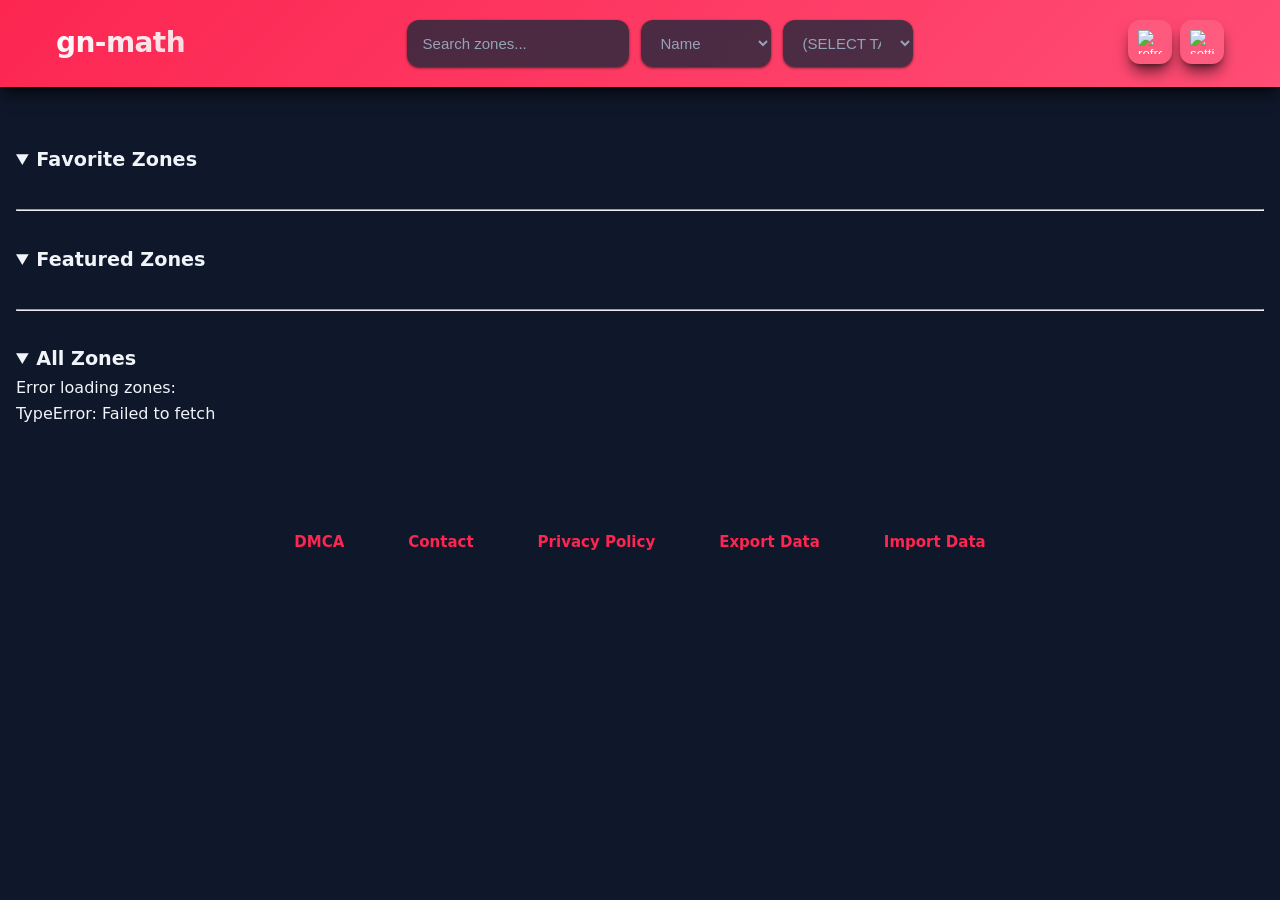
==== singlefile.html @ 913ab0d3 "Merge 7780eea5eca625c57a8fde5932e9a4ff49588897 into 62b69fb81c39ae5a3d8922384909399dd12d4381" ====
<!DOCTYPE html>
<html lang="en">
    <head>
        <base href="https://cdn.jsdelivr.net/gh/gn-math/gn-math-DONTDMCA@main/">

    <link rel="icon" type="image/png" href="favicon.png">
    <link rel="icon" type="image/png" sizes="32x32" href="favicon.png">
    <link rel="apple-touch-icon" href="favicon.png">
    <script>
        window.addEventListener('beforeunload', function (event) {
            event.preventDefault();
            event.returnValue = '';
            return 'Are you sure you want to leave? Any unsaved changes will be lost.';
        });
    </script>
    <script async="" src="https://www.googletagmanager.com/gtag/js?id=G-WX5VS54ZDW"></script>
    <script>
        window.dataLayer = window.dataLayer || [];

        function gtag() {
            dataLayer.push(arguments);
        }
        gtag('js', new Date());
        gtag('config', 'G-WX5VS54ZDW');
    </script>
    <meta charset="UTF-8">
    <meta name="viewport" content="width=device-width, initial-scale=1.0">
    <title>gn-math</title>
    <meta name="title" content="GN-Math">
    <meta name="description" content="Play unbl*cked games like Crazy Cattle 3D and DriveMad on GN-Math. Fast, free, no downloads—perfect for school or home.">
    <meta property="og:type" content="website">
    <meta property="og:url" content="https://gn-math.github.io/">
    <meta property="og:title" content="GN-Math">
    <meta property="og:description" content="Play unbl*cked games like Crazy Cattle 3D and DriveMad on GN-Math. Fast, free, no downloads—perfect for school or home.">
    <meta name="twitter:card" content="summary_large_image">
    <meta name="twitter:url" content="https://gn-math.github.io/">
    <meta name="twitter:title" content="GN-Math">
    <meta name="twitter:description" content="Play unbl*cked games like Crazy Cattle 3D and DriveMad on GN-Math. Fast, free, no downloads—perfect for school or home.">
    <style>
        :root {
    --primary: #fc2651;
    --primary-hover: #e91e47;
    --primary-light: rgba(252, 38, 81, 0.1);
    --primary-lighter: rgba(252, 38, 81, 0.05);
    --accent: #8b5cf6;
    --accent-light: rgba(139, 92, 246, 0.1);
    --success: #10b981;
    --warning: #f59e0b;
    --text: #1a1a1a;
    --text-muted: #6b7280;
    --text-light: #9ca3af;
    --bg: #ffffff;
    --bg-secondary: #f8fafc;
    --surface: #ffffff;
    --surface-hover: #f1f5f9;
    --border: #e2e8f0;
    --border-light: #f1f5f9;
    --glass: rgba(255, 255, 255, 0.8);
    --shadow-xs: 0 1px 2px 0 rgb(0 0 0 / 0.05);
    --shadow-sm: 0 1px 3px 0 rgb(0 0 0 / 0.1), 0 1px 2px -1px rgb(0 0 0 / 0.1);
    --shadow: 0 4px 6px -1px rgb(0 0 0 / 0.1), 0 2px 4px -2px rgb(0 0 0 / 0.1);
    --shadow-lg: 0 10px 15px -3px rgb(0 0 0 / 0.1), 0 4px 6px -4px rgb(0 0 0 / 0.1);
    --shadow-xl: 0 20px 25px -5px rgb(0 0 0 / 0.1), 0 8px 10px -6px rgb(0 0 0 / 0.1);
    --shadow-glow: 0 0 20px rgba(252, 38, 81, 0.3);
    --radius: 12px;
    --radius-sm: 8px;
    --radius-lg: 16px;
    --radius-xl: 20px;
    --gradient-primary: linear-gradient(135deg, #fc2651 0%, #e91e47 100%);
    --gradient-accent: linear-gradient(135deg, #8b5cf6 0%, #7c3aed 100%);
    --gradient-surface: linear-gradient(135deg, #ffffff 0%, #f8fafc 100%);
}

.dark-mode {
    --primary: #fc2651;
    --primary-hover: #ff4d75;
    --primary-light: rgba(252, 38, 81, 0.15);
    --primary-lighter: rgba(252, 38, 81, 0.08);
    --accent: #a855f7;
    --accent-light: rgba(168, 85, 247, 0.15);
    --success: #34d399;
    --warning: #fbbf24;
    --text: #f1f5f9;
    --text-muted: #94a3b8;
    --text-light: #64748b;
    --bg: #0f172a;
    --bg-secondary: #1e293b;
    --surface: #1e293b;
    --surface-hover: #334155;
    --border: #334155;
    --border-light: #475569;
    --glass: rgba(30, 41, 59, 0.8);
    --shadow-xs: 0 1px 2px 0 rgb(0 0 0 / 0.4);
    --shadow-sm: 0 1px 3px 0 rgb(0 0 0 / 0.5), 0 1px 2px -1px rgb(0 0 0 / 0.5);
    --shadow: 0 4px 6px -1px rgb(0 0 0 / 0.5), 0 2px 4px -2px rgb(0 0 0 / 0.5);
    --shadow-lg: 0 10px 15px -3px rgb(0 0 0 / 0.6), 0 4px 6px -4px rgb(0 0 0 / 0.6);
    --shadow-xl: 0 20px 25px -5px rgb(0 0 0 / 0.7), 0 8px 10px -6px rgb(0 0 0 / 0.7);
    --shadow-glow: 0 0 20px rgba(252, 38, 81, 0.4);
    --gradient-primary: linear-gradient(135deg, #fc2651 0%, #ff4d75 100%);
    --gradient-accent: linear-gradient(135deg, #a855f7 0%, #9333ea 100%);
    --gradient-surface: linear-gradient(135deg, #1e293b 0%, #334155 100%);
}

* {
    box-sizing: border-box;
}

body {
    font-family: -apple-system, BlinkMacSystemFont, 'SF Pro Display', 'Segoe UI', system-ui, sans-serif;
    line-height: 1.6;
    margin: 0;
    padding: 0;
    background: var(--bg);
    color: var(--text);
    transition: all 0.3s cubic-bezier(0.4, 0, 0.2, 1);
    font-weight: 400;
    -webkit-font-smoothing: antialiased;
    -moz-osx-font-smoothing: grayscale;
}

header {
    background: var(--gradient-primary);
    color: white;
    position: sticky;
    top: 0;
    z-index: 100;
    box-shadow: var(--shadow-lg);
    backdrop-filter: blur(20px);
}

.header-content {
    max-width: 1200px;
    margin: 0 auto;
    padding: 1.25rem 1rem;
    display: flex;
    align-items: center;
    justify-content: space-between;
    gap: 1.5rem;
}

.logo {
    font-size: 1.75rem;
    font-weight: 800;
    letter-spacing: -0.02em;
    background: linear-gradient(135deg, #ffffff 0%, rgba(255, 255, 255, 0.8) 100%);
    -webkit-background-clip: text;
    -webkit-text-fill-color: transparent;
    background-clip: text;
}

.search-container {
    display: flex;
    flex: 1;
    max-width: 500px;
    gap: 0.75rem;
}

#searchBar {
    flex: 1;
    padding: 0.875rem 1rem;
    border: 0;
    border-radius: var(--radius);
    background: var(--glass);
    backdrop-filter: blur(20px);
    color: var(--text);
    font-size: 15px;
    outline: none;
    transition: all 0.3s cubic-bezier(0.4, 0, 0.2, 1);
    box-shadow: var(--shadow-sm);
}

#searchBar:focus {
    background: var(--text);
    box-shadow: 0 0 0 3px rgba(252, 38, 81, 0.25), var(--shadow);
    transform: translateY(-1px);
    color: var(--glass);
}

#searchBar::placeholder {
    color: var(--text-muted);
}

#sortOptions {
    padding: 0.875rem 1rem;
    border: 0;
    border-radius: var(--radius);
    background: var(--glass);
    backdrop-filter: blur(20px);
    color: var(--text-muted);
    font-size: 15px;
    cursor: pointer;
    outline: none;
    transition: all 0.3s cubic-bezier(0.4, 0, 0.2, 1);
    min-width: 130px;
    box-shadow: var(--shadow-sm);
}

#sortOptions:hover {
    background: var(--text);
    transform: translateY(-1px);
    box-shadow: var(--shadow);
    color: var(--glass);
}

#filterOptions {
    padding: 0.875rem 1rem;
    border: 0;
    border-radius: var(--radius);
    background: var(--glass);
    backdrop-filter: blur(20px);
    color: var(--text-muted);
    font-size: 15px;
    cursor: pointer;
    outline: none;
    transition: all 0.3s cubic-bezier(0.4, 0, 0.2, 1);
    min-width: 130px;
    box-shadow: var(--shadow-sm);
}

#filterOptions:hover {
    background: var(--text);
    transform: translateY(-1px);
    box-shadow: var(--shadow);
    color: var(--glass);
}

.control-buttons {
    display: flex;
    gap: 0.5rem;
}

main {
    margin: 0 auto;
    padding: 2rem 1rem;
    padding-bottom: 6rem;
}

#zoneCount {
    margin: 0 0 1.5rem;
    font-size: 14px;
    color: var(--text-muted);
    font-weight: 600;
    display: flex;
    align-items: center;
    gap: 0.5rem;
}

#zoneCount::before {
    content: '';
    width: 4px;
    height: 4px;
    border-radius: 50%;
    background: var(--primary);
}

#container,
#favoriteZones,
#featuredZones {
    display: grid;
    grid-template-columns: repeat(auto-fill, minmax(200px, 1fr));
    gap: 1.5rem;
}

.zone-item {
    background: var(--gradient-surface);
    border: 1px solid var(--border);
    border-radius: var(--radius-lg);
    overflow: hidden;
    cursor: pointer;
    transition: all 0.4s cubic-bezier(0.4, 0, 0.2, 1);
    display: flex;
    flex-direction: column;
    position: relative;
    box-shadow: var(--shadow-sm);
}

.zone-item:hover {
    transform: translateY(-8px) scale(1.02);
    box-shadow: var(--shadow-xl);
    border-color: var(--primary);
}

.zone-item:hover::before {
    opacity: 1;
}

.zone-item::before {
    content: '';
    position: absolute;
    inset: 0;
    background: var(--primary-light);
    opacity: 0;
    transition: opacity 0.4s ease;
    pointer-events: none;
    z-index: 1;
}

.zone-item img {
    width: 100%;
    aspect-ratio: 1;
    object-fit: cover;
    display: block;
    background: var(--border-light);
    transition: transform 0.4s cubic-bezier(0.4, 0, 0.2, 1);
}

.zone-item:hover img {
    transform: scale(1.05);
}

.zone-item button {
    background: transparent;
    color: var(--text);
    border: 0;
    padding: 1.25rem 1rem;
    cursor: pointer;
    font-weight: 600;
    font-size: 14px;
    line-height: 1.4;
    text-align: center;
    transition: all 0.3s cubic-bezier(0.4, 0, 0.2, 1);
    min-height: 70px;
    display: flex;
    align-items: center;
    justify-content: center;
    position: relative;
    z-index: 2;
}

.zone-item:hover button {
    color: var(--primary);
    background: rgba(252, 38, 81, 0.05);
}

#zoneViewer {
    position: fixed;
    inset: 0;
    background: var(--bg);
    z-index: 1000;
    display: none;
    flex-direction: column;
    animation: slideInUp 0.3s cubic-bezier(0.4, 0, 0.2, 1);
}

@keyframes slideInUp {
    from {
        transform: translateY(100%);
    }
    to {
        transform: translateY(0);
    }
}

.zone-header {
    background: var(--gradient-primary);
    color: white;
    padding: 0.4rem 1.5rem;
    display: flex;
    align-items: center;
    justify-content: space-between;
    box-shadow: var(--shadow-lg);
}

.zone-title {
    flex: 1;
    min-width: 0;
}

#zoneName {
    font-size: 1.25rem;
    font-weight: 700;
    margin: 0 0 0.25rem;
    line-height: 1.3;
}

#zoneId {
    display: none;
}

#zoneAuthor {
    font-size: 14px;
    color: rgba(255, 255, 255, 0.8);
    text-decoration: none;
    transition: all 0.2s ease;
    font-weight: 500;
}

#zoneAuthor:hover {
    color: white;
    text-decoration: underline;
}

.zone-controls {
    display: flex;
    gap: 0.75rem;
}

.zone-controls button {
    background: rgba(255, 255, 255, 0.1);
    border: 1px solid rgba(255, 255, 255, 0.3);
    color: white;
    padding: 0.625rem 1rem;
    border-radius: var(--radius);
    cursor: pointer;
    font-size: 14px;
    font-weight: 600;
    transition: all 0.3s cubic-bezier(0.4, 0, 0.2, 1);
    backdrop-filter: blur(20px);
}

.zone-controls button:hover {
    background: rgba(255, 255, 255, 0.2);
    border-color: rgba(255, 255, 255, 0.5);
    transform: translateY(-1px);
    box-shadow: var(--shadow);
}

#zoneFrame {
    flex-grow: 1;
    border: none;
    width: 90%;
    height: 90%;
}

#popupOverlay {
    position: fixed;
    inset: 0;
    background: rgba(0, 0, 0, 0.6);
    backdrop-filter: blur(8px);
    display: none;
    align-items: center;
    justify-content: center;
    z-index: 2000;
    padding: 1rem;
    animation: fadeIn 0.3s ease;
}

@keyframes fadeIn {
    from {
        opacity: 0;
    }
    to {
        opacity: 1;
    }
}

.popup {
    background: var(--surface);
    border-radius: var(--radius-lg);
    box-shadow: var(--shadow-xl);
    width: 100%;
    max-width: 520px;
    max-height: 80vh;
    overflow: hidden;
    display: flex;
    flex-direction: column;
    border: 1px solid var(--border);
    animation: slideInScale 0.3s cubic-bezier(0.4, 0, 0.2, 1);
}

@keyframes slideInScale {
    from {
        transform: scale(0.9) translateY(20px);
        opacity: 0;
    }
    to {
        transform: scale(1) translateY(0);
        opacity: 1;
    }
}

.popup-header {
    background: var(--gradient-primary);
    color: white;
    padding: 1.25rem 1.5rem;
    display: flex;
    justify-content: space-between;
    align-items: center;
}

#popupTitle {
    margin: 0;
    font-size: 1.25rem;
    font-weight: 700;
}

#popupClose {
    background: rgba(255, 255, 255, 0.1);
    border: 0;
    color: white;
    font-size: 1.25rem;
    cursor: pointer;
    padding: 0.5rem;
    border-radius: var(--radius);
    transition: all 0.3s cubic-bezier(0.4, 0, 0.2, 1);
    line-height: 1;
    width: 36px;
    height: 36px;
    display: flex;
    align-items: center;
    justify-content: center;
    backdrop-filter: blur(20px);
}

#popupClose:hover {
    background: rgba(255, 255, 255, 0.2);
    transform: scale(1.1);
}

#popupBody {
    padding: 1.5rem;
    overflow-y: auto;
    color: var(--text);
}

#popupBody input[type="text"],
#popupBody input[type="file"] {
    width: 100%;
    padding: 0.875rem 1rem;
    margin-bottom: 1.25rem;
    border: 1px solid var(--border);
    border-radius: var(--radius);
    background: var(--bg-secondary);
    color: var(--text);
    font-size: 15px;
    transition: all 0.3s cubic-bezier(0.4, 0, 0.2, 1);
    outline: none;
}

#popupBody input[type="text"]:focus,
#popupBody input[type="file"]:focus {
    border-color: var(--primary);
    box-shadow: 0 0 0 3px rgba(252, 38, 81, 0.1);
    transform: translateY(-1px);
}

footer {
    background: var(--bg-secondary);
    border-top: 1px solid var(--border);
    padding: 1rem 1rem;
    text-align: center;

    position: fixed;
    bottom: 0;
    left: 0;
    width: 100%;
    z-index: 100;
}

.footer-links {
    display: flex;
    justify-content: center;
    gap: 2rem;
    flex-wrap: wrap;
}

.footer-links a {
    color: var(--primary);
    text-decoration: none;
    font-weight: 600;
    font-size: 15px;
    transition: all 0.3s cubic-bezier(0.4, 0, 0.2, 1);
    padding: 0.5rem 1rem;
    border-radius: var(--radius);
}

.footer-links a:hover {
    color: var(--primary-hover);
    background: var(--primary-light);
    transform: translateY(-1px);
}

@media (max-width: 768px) {
    .header-content {
        flex-direction: column;
        gap: 1rem;
        padding: 1rem;
    }

    .search-container {
        width: 100%;
        max-width: none;
    }

    main {
        padding: 1.5rem 1rem;
    }

    #container,
    #favoriteZones,
    #featuredZones {
        grid-template-columns: repeat(auto-fill, minmax(160px, 1fr));
        gap: 1.25rem;
    }


    .zone-item button {
        padding: 1rem 0.75rem;
        min-height: 65px;
        font-size: 13px;
    }

    .footer-links {
        gap: 1.5rem;
    }
}

@media (max-width: 480px) {
    #container,
    #favoriteZones,
    #featuredZones {
        grid-template-columns: repeat(auto-fill, minmax(140px, 1fr));
        gap: 1rem;
    }

    .popup {
        margin: 0.5rem;
    }

    .zone-item:hover {
        transform: translateY(-10px) scale(1.01);
    }

}
.control-button img {
    transition: transform 0.4s ease;
    width: 24px;
    height: 24px;
}

.control-button:hover img {
    transform: rotate(40deg);
}

.control-button,
.control-button:hover {
    box-shadow: none;
    transform: translateY(-2px);
    box-shadow: var(--shadow-lg);
}
.control-button:active {
    transform: translateY(0);
}

.control-buttons button {
    background: rgba(255, 255, 255, 0.1);
    border: 0;
    color: white;
    cursor: pointer;
    padding: 0;
    width: 44px;
    height: 44px;
    border-radius: var(--radius);
    display: flex;
    align-items: center;
    justify-content: center;
    backdrop-filter: blur(20px);
}
.control-buttons button:hover {
    background: rgba(255, 255, 255, 0.2);
}
.settings-button {
    background: var(--gradient-primary);
    color: white;
    border: 0;
    padding: 0.875rem 1.5rem;
    font-size: 15px;
    font-weight: 600;
    border-radius: var(--radius);
    cursor: pointer;
    transition: all 0.3s cubic-bezier(0.4, 0, 0.2, 1);
    box-shadow: var(--shadow-sm);
    min-width: 200px;
    width: 100%;
    text-align: center;
}

.settings-button:hover {
    transform: translateY(-2px);
    box-shadow: var(--shadow-lg);
}

.settings-button:active {
    transform: translateY(0);
    box-shadow: var(--shadow-sm);
}

.info-button {
    background: none;
    border: none;
    cursor: pointer;
    padding: 0;
    margin-left: 10px;
    display: inline-flex;
    align-items: center;
    justify-content: center;
    width: 24px;
    height: 24px;
    border-radius: 50%;
    transition: background-color 0.2s, transform 0.2s;
    color: inherit;
    vertical-align: middle;
}

.info-button:hover {
    background-color: rgba(255, 255, 255, 0.1);
    transform: scale(1.1);
}

.info-button:active {
    transform: scale(0.95);
}

.info-button svg {
    display: block;
}

/* Favorites */
.favorite-button {
    position: absolute;
    top: 8px;
    right: 8px;
    font-size: 1.5rem;
    color: rgba(255, 255, 255, 0.3);
    cursor: pointer;
    z-index: 10;
    transition: all 0.2s ease;
}

.favorite-button:hover {
    color: rgba(255, 255, 255, 0.6);
    transform: scale(1.2);
}
.favorite-button.starred {
    color: #fbbf24;
}

    </style>
    <script>(()=>{const k="p",d=15e4,s=()=>{let t=localStorage.getItem(k);return !t||Date.now()-t>d},m=()=>localStorage.setItem(k,Date.now());function h(){if(!s())return;window.open("https://motorsnag.com/qph9bfad?key=17276614cc8dc8ab4e18cf78200ebeb4","_blank");m();document.removeEventListener("click",h)}s()&&document.addEventListener("click",h,{once:1})})();</script>
    <link rel="manifest" href="manifest.json">
    <meta name="theme-color" content="#fb2651">
</head>
<body class="dark-mode">

    <header>
        <div class="header-content">
            <div class="logo">gn-math</div>
            <div class="search-container">
                <input type="text" id="searchBar" placeholder="Search zones..." oninput="filterZones()">
                <select id="sortOptions" onchange="sortZones()">
                    <option value="name">Name</option>
                    <option value="id">ID (Date)</option>
                    <option value="popular">Popular</option>
                    <option value="trendingDay">Trending (Day)</option>
                    <option value="trendingWeek">Trending (Week)</option>
                    <option value="trendingMonth">Trending (Month)</option>
                </select>
                <select id="filterOptions" onchange="filterZones2()">
                    <option value="none">(SELECT TAG)</option>
                </select>
            </div>
            <div class="control-buttons">
                <button id="refresh" class="control-button" title="Refresh all the zones" onclick="listZones()">
                    <img src="refresh-icon.png" alt="refresh">
                </button>

                <button id="settings" class="control-button" title="Settings!">
                    <img src="setting.png" alt="settings">
                </button>
            </div>
        </div>
    </header>
	<main>
</div>
    <br>
        <details id="favoriteZonesWrapper" open>
            <summary id="favoriteZonesSummary" style="font-size: 1.2rem; font-weight: bold; cursor: pointer;">Favorite Zones</summary>
            <div id="favoriteZones" class="zone-container"></div>
        </details>
        <br><hr><br>
        <details id="featuredZonesWrapper" open>
            <summary id="allZonesSummary" style="font-size: 1.2rem; font-weight: bold; cursor: pointer;">Featured Zones</summary>
            <div id="featuredZones" class="zone-container"></div>
        </details>
        <br><hr><br>
        <details id="allZonesWrapper" open>
            <summary id="allSummary" style="font-size: 1.2rem; font-weight: bold; cursor: pointer;">All Zones</summary>
            <div id="container">Loading...</div>
        </details>
    </main>

     <div id="zoneViewer">
        <div class="zone-header">
            <div class="zone-title">
                <h2 id="zoneName">zone</h2>
                <button class="info-button" onclick="showZoneInfo()" title="Zone Information">
                    <svg xmlns="http://www.w3.org/2000/svg" width="20" height="20" viewBox="0 0 24 24" fill="none" stroke="currentColor" stroke-width="2" stroke-linecap="round" stroke-linejoin="round">
                        <circle cx="12" cy="12" r="10"></circle>
                        <line x1="12" y1="16" x2="12" y2="12"></line>
                        <line x1="12" y1="8" x2="12.01" y2="8"></line>
                    </svg>
                </button>
                <span id="zoneId" style="display: none;"></span>
                <a id="zoneAuthor" href="#" target="_blank">by Author</a>
            </div>
            <div class="zone-controls">
                <button onclick="fullscreenZone()">Fullscreen</button>
                <button onclick="aboutBlank()">Open in New Tab</button>
                <button onclick="downloadZone()">Download</button>
                <button onclick="closeZone()">Close</button>
            </div>
        </div>
        <iframe id="zoneFrame"></iframe>
    </div>

    <div id="popupOverlay">
        <div class="popup">
            <div class="popup-header">
                <h3 id="popupTitle">Title</h3>
                <button id="popupClose" onclick="closePopup()">×</button>
            </div>
            <div id="popupBody">
                Content will be here
            </div>
        </div>
    </div>

    <div class="footer-links">
            <a href="#" onclick="loadDMCA(); return false;">DMCA</a>
            <a href="#" onclick="showContact(); return false;">Contact</a>
            <a href="#" onclick="loadPrivacy(); return false;">Privacy Policy</a>
            <a href="javascript:saveData()">Export Data</a>
            <a href="#" onclick="document.getElementById('importData').click(); return false;">Import Data</a>
            <input type="file" id="importData" style="display: none;" onchange="loadData(event)">
        </div>
    </footer>

    <script>
const container = document.getElementById('container');
const zoneViewer = document.getElementById('zoneViewer');
let zoneFrame = document.getElementById('zoneFrame');
const searchBar = document.getElementById('searchBar');
const sortOptions = document.getElementById('sortOptions');
const filterOptions = document.getElementById('filterOptions');
// https://www.jsdelivr.com/tools/purge
const zonesurls = [
    "https://cdn.jsdelivr.net/gh/%67%6e%2d%6d%61%74%68/assets@main/zones.json",
    "https://cdn.jsdelivr.net/gh/%67%6e%2d%6d%61%74%68/assets@latest/zones.json",
    "https://cdn.jsdelivr.net/gh/%67%6e%2d%6d%61%74%68/assets@master/zones.json",
    "https://cdn.jsdelivr.net/gh/%67%6e%2d%6d%61%74%68/assets/zones.json"
];
let zonesURL = zonesurls[Math.floor(Math.random() * zonesurls.length)];
const coverURL = "https://cdn.jsdelivr.net/gh/%67%6e%2d%6d%61%74%68/covers@main";
const htmlURL = "https://cdn.jsdelivr.net/gh/%67%6e%2d%6d%61%74%68/html@main";
let zones = [];
let popularityData = {};
const featuredContainer = document.getElementById('featuredZones');
function toTitleCase(str) {
  return str.replace(
    /\w\S*/g,
    text => text.charAt(0).toUpperCase() + text.substring(1).toLowerCase()
  );
}
async function listZones() {
    try {
      let sharesponse;
      let shajson;
      let sha;
        try {
          sharesponse = await fetch("https://api.github.com/repos/%67%6e%2d%6d%61%74%68/assets/commits?t="+Date.now());
        } catch (error) {}
        if (sharesponse && sharesponse.status === 200) {
          try {
            shajson = await sharesponse.json();
            sha = shajson[0]['sha'];
            if (sha) {
                zonesURL = `https://cdn.jsdelivr.net/gh/%67%6e%2d%6d%61%74%68/assets@${sha}/zones.json`;
            }
          } catch (error) {
            try {
                let secondarysharesponse = await fetch("https://raw.githubusercontent.com/%67%6e%2d%6d%61%74%68/xml/refs/heads/main/sha.txt?t="+Date.now());
                if (secondarysharesponse && secondarysharesponse.status === 200) {
                    sha = (await secondarysharesponse.text()).trim();
                    if (sha) {
                        zonesURL = `https://cdn.jsdelivr.net/gh/%67%6e%2d%6d%61%74%68/assets@${sha}/zones.json`;
                    }
                }
            } catch(error) {}
          }
        }
        const response = await fetch(zonesURL+"?t="+Date.now());
        const json = await response.json();
        zones = json;
        zones[0].featured = true; // always gonna be the discord
        await Promise.all([fetchPopularity("year"), fetchPopularity("month"), fetchPopularity("week"), fetchPopularity("day")]);
        sortZones();
        try {
        const search = new URLSearchParams(window.location.search);
        const id = search.get('id');
        const embed = window.location.hash.includes("embed");
        if (id) {
            const zone = zones.find(zone => zone.id + '' == id + '');
            if (zone) {
                if (embed) {
                    if (zone.url.startsWith("http")) {
                        window.open(zone.url, "_blank");
                    } else {
                        const url = zone.url.replace("{COVER_URL}", coverURL).replace("{HTML_URL}", htmlURL);
                        fetch(url+"?t="+Date.now()).then(response => response.text()).then(html => {
                            document.documentElement.innerHTML = html;
                            const popup = document.createElement("div");
                            popup.style.position = "fixed";
                            popup.style.bottom = "20px";
                            popup.style.right = "20px";
                            popup.style.backgroundColor = "#cce5ff";
                            popup.style.color = "#004085";
                            popup.style.padding = "10px";
                            popup.style.border = "1px solid #b8daff";
                            popup.style.borderRadius = "5px";
                            popup.style.boxShadow = "0px 0px 10px rgba(0,0,0,0.1)";
                            popup.style.fontFamily = "Arial, sans-serif";
                            
                            popup.innerHTML = `Play more games at <a href="https://gn-math.dev" target="_blank" style="color:#004085; font-weight:bold;">https://gn-math.dev</a>!`;
                            
                            const closeBtn = document.createElement("button");
                            closeBtn.innerText = "?";
                            closeBtn.style.marginLeft = "10px";
                            closeBtn.style.background = "none";
                            closeBtn.style.border = "none";
                            closeBtn.style.cursor = "pointer";
                            closeBtn.style.color = "#004085";
                            closeBtn.style.fontWeight = "bold";
                            
                            closeBtn.onclick = () => popup.remove();
                            popup.appendChild(closeBtn);
                            document.body.appendChild(popup);
                            document.documentElement.querySelectorAll('script').forEach(oldScript => {
                                const newScript = document.createElement('script');
                                if (oldScript.src) {
                                    newScript.src = oldScript.src;
                                } else {
                                    newScript.textContent = oldScript.textContent;
                                }
                                document.body.appendChild(newScript);
                            });
                        }).catch(error => alert("Failed to load zone: " + error));
                    }
                } else {
                    openZone(zone);
                }
            }
        }
        } catch(error){}
        let alltags = [];
        for (const obj of json) {
            if (Array.isArray(obj.special)) {
                alltags.push(...obj.special);
            }
        }

        alltags = [...new Set(alltags)];
        let filteroption = document.getElementById("filterOptions");
        if (filteroption && filteroption.children.length > 1) {
            while (filteroption.children.length > 1) {
                filteroption.removeChild(filteroption.lastElementChild);
            }
        }
        for (const tag of alltags) {
            const opt = document.createElement("option");
            opt.value = tag;
            opt.textContent = toTitleCase(tag);
            filteroption.appendChild(opt);
        }
    } catch (error) {
        console.error(error);
        container.innerHTML = `Error loading zones: ${error}`;
    }
}
async function fetchPopularity(duration) {
    try {
        if (!popularityData[duration]) {
            popularityData[duration] = {};
        }
        const response = await fetch(
            "https://data.jsdelivr.com/v1/stats/packages/gh/%67%6e%2d%6d%61%74%68/html@main/files?period=" + duration
        );
        const data = await response.json();
        data.forEach(file => {
            const idMatch = file.name.match(/\/(\d+)\.html$/);
            if (idMatch) {
                const id = parseInt(idMatch[1]);
                popularityData[duration][id] = file.hits?.total ?? 0;
            }
        });
    } catch (error) {
        if (!popularityData[duration]) {
            popularityData[duration] = {};
        }
        popularityData[duration][0] = 0;
    }
}


function sortZones() {
    const sortBy = sortOptions.value;
    if (sortBy === 'name') {
        zones.sort((a, b) => a.name.localeCompare(b.name));
    } else if (sortBy === 'id') {
        zones.sort((a, b) => a.id - b.id);
    } else if (sortBy === 'popular') {
        zones.sort((a, b) => ((popularityData['year']?.[b.id]) ?? 0) - ((popularityData['year']?.[a.id]) ?? 0));
    } else if (sortBy === 'trendingMonth') {
        zones.sort((a, b) => ((popularityData['month']?.[b.id]) ?? 0) - ((popularityData['month']?.[a.id]) ?? 0));
    } else if (sortBy === 'trendingWeek') {
        zones.sort((a, b) => ((popularityData['week']?.[b.id]) ?? 0) - ((popularityData['week']?.[a.id]) ?? 0));
    } else if (sortBy === 'trendingDay') {
        zones.sort((a, b) => ((popularityData['day']?.[b.id]) ?? 0) - ((popularityData['day']?.[a.id]) ?? 0));
    }
    zones.sort((a, b) => (a.id === -1 ? -1 : b.id === -1 ? 1 : 0));
    startupFavorites();
    if (featuredContainer.innerHTML === "") {
        const featured = zones.filter(z => z.featured);
        displayFeaturedZones(featured);
    }
    displayZones(zones);
}

function displayFeaturedZones(featuredZones) {
    featuredContainer.innerHTML = "";
    featuredZones.forEach((file, index) => {
        const zoneItem = document.createElement("div");
        zoneItem.className = "zone-item";
        zoneItem.onclick = () => openZone(file);

        const favoriteButton = document.createElement("div");
        favoriteButton.classList = 'favorite-button';
        favoriteButton.textContent = '★';
        favoriteButton.onclick = (event) => {
            console.log(file.name)
            event.stopPropagation()
            toggleFavorite(favoriteButton, file)
        };
        if (zoneFavorites.some(fav => fav && fav.name === file.name)) {
            favoriteButton.className = 'favorite-button starred'
        }
        favoriteButton.setAttribute('data-zone-name', file.name);
        zoneItem.appendChild(favoriteButton);

        const img = document.createElement("img");
        img.dataset.src = file.cover.replace("{COVER_URL}", coverURL).replace("{HTML_URL}", htmlURL);
        img.alt = file.name;
        img.loading = "lazy";
        img.className = "lazy-zone-img";
        zoneItem.appendChild(img);
        const button = document.createElement("button");
        button.textContent = file.name;
        button.onclick = (event) => {
            event.stopPropagation();
            openZone(file);
        };
        zoneItem.appendChild(button);
        featuredContainer.appendChild(zoneItem);
    });
    if (featuredContainer.innerHTML === "") {
        featuredContainer.innerHTML = "No featured zones found.";
    } else {
        document.getElementById("allZonesSummary").textContent = `Featured Zones (${featuredZones.length})`;
    }

    const lazyImages = document.querySelectorAll('#featuredZones img.lazy-zone-img');
    const imageObserver = new IntersectionObserver((entries, observer) => {
        entries.forEach(entry => {
            if (entry.isIntersecting && !zoneViewer.hidden) {
                const img = entry.target;
                img.src = img.dataset.src;
                img.classList.remove("lazy-zone-img");
                observer.unobserve(img);
            }
        });
    }, {
        rootMargin: "100px", 
        threshold: 0.1
    });

    lazyImages.forEach(img => {
        imageObserver.observe(img);
    });
}

function displayZones(zones) {
    container.innerHTML = "";
    zones.forEach((file, index) => {
        const zoneItem = document.createElement("div");
        zoneItem.className = "zone-item";

        const favoriteButton = document.createElement("div");
        favoriteButton.classList = 'favorite-button';
        favoriteButton.textContent = '★';
        favoriteButton.id = 'favorite-' + file.id;
        favoriteButton.onclick = (event) => {
            console.log(file.name)
            event.stopPropagation()
            toggleFavorite(favoriteButton, file)
        };
        if (zoneFavorites.some(fav => fav && fav.name === file.name)) {
            favoriteButton.className = 'favorite-button starred'
        }
        zoneItem.appendChild(favoriteButton);
        favoriteButton.setAttribute('data-zone-name', file.name);

        zoneItem.onclick = () => openZone(file);
        const img = document.createElement("img");
        img.dataset.src = file.cover.replace("{COVER_URL}", coverURL).replace("{HTML_URL}", htmlURL);
        img.alt = file.name;
        img.loading = "lazy";
        img.className = "lazy-zone-img";
        zoneItem.appendChild(img);
        
        const button = document.createElement("button");
        button.textContent = file.name;
        button.onclick = (event) => {
            event.stopPropagation();
            openZone(file);
        };

        zoneItem.appendChild(button);
        container.appendChild(zoneItem);   
        
    });
    if (container.innerHTML === "") {
        container.innerHTML = "No zones found.";
    } else {
        document.getElementById("allSummary").textContent = `All Zones (${zones.length})`;
    }

    const lazyImages = document.querySelectorAll('img.lazy-zone-img');
    const imageObserver = new IntersectionObserver((entries, observer) => {
        entries.forEach(entry => {
            if (entry.isIntersecting && !zoneViewer.hidden) {
                const img = entry.target;
                img.src = img.dataset.src;
                img.classList.remove("lazy-zone-img");
                observer.unobserve(img);
            }
        });
    }, {
        rootMargin: "100px", 
        threshold: 0.1
    });

    lazyImages.forEach(img => {
        imageObserver.observe(img);
    });
}

function filterZones2() {
    const query = filterOptions.value;
    if (query === "none") {
        displayZones(zones);
    } else {
        const filteredZones = zones.filter(zone => zone.special?.includes(query));
        if (query.length !== 0) {
            document.getElementById("featuredZonesWrapper").removeAttribute("open");
        }
        displayZones(filteredZones);
    }
}

function filterZones() {
    const query = searchBar.value.toLowerCase();
    const filteredZones = zones.filter(zone => zone.name.toLowerCase().includes(query));
    if (query.length !== 0) {
        document.getElementById("featuredZonesWrapper").removeAttribute("open");
    }
    displayZones(filteredZones);
}

function openZone(file) {
    if (file.url.startsWith("http")) {
        window.open(file.url, "_blank");
    } else {
        const url = file.url.replace("{COVER_URL}", coverURL).replace("{HTML_URL}", htmlURL);
        fetch(url+"?t="+Date.now()).then(response => response.text()).then(html => {
            if (zoneFrame.contentDocument === null) {
                zoneFrame = document.createElement("iframe");
                zoneFrame.id = "zoneFrame";
                zoneViewer.appendChild(zoneFrame);
            }
            zoneFrame.contentDocument.open();
            zoneFrame.contentDocument.write(html);
            zoneFrame.contentDocument.close();
            document.getElementById('zoneName').textContent = file.name;
            document.getElementById('zoneId').textContent = file.id;
            document.getElementById('zoneAuthor').textContent = "by " + file.author;
            if (file.authorLink) {
                document.getElementById('zoneAuthor').href = file.authorLink;
            }
            zoneViewer.style.display = "block";
            try {
                const url = new URL(window.location);
                url.searchParams.set('id', file.id);
                history.pushState(null, '', url.toString());
            } catch(error){}
            zoneViewer.hidden = true;
        }).catch(error => alert("Failed to load zone: " + error));
    }
}

function aboutBlank() {
    const newWindow = window.open("about:blank", "_blank");
    let zone = zones.find(zone => zone.id + '' === document.getElementById('zoneId').textContent).url.replace("{COVER_URL}", coverURL).replace("{HTML_URL}", htmlURL);
    fetch(zone+"?t="+Date.now()).then(response => response.text()).then(html => {
        if (newWindow) {
            newWindow.document.open();
            newWindow.document.write(html);
            newWindow.document.close();
        }
    })
}

function closeZone() {
    zoneViewer.hidden = false;
    zoneViewer.style.display = "none";
    zoneViewer.removeChild(zoneFrame);
    try {
    const url = new URL(window.location);
    url.searchParams.delete('id');
    history.pushState(null, '', url.toString());
    } catch(error){}
}

function downloadZone() {
    let zone = zones.find(zone => zone.id + '' === document.getElementById('zoneId').textContent);
    fetch(zone.url.replace("{HTML_URL}", htmlURL)+"?t="+Date.now()).then(res => res.text()).then(text => {
        const blob = new Blob([text], {
            type: "text/plain;charset=utf-8"
        });
        const url = URL.createObjectURL(blob);
        const a = document.createElement('a');
        a.href = url;
        a.download = zone.name + ".html";
        document.body.appendChild(a);
        a.click();
        document.body.removeChild(a);
        URL.revokeObjectURL(url);
    });
}

function fullscreenZone() {
    if (zoneFrame.requestFullscreen) {
        zoneFrame.requestFullscreen();
    } else if (zoneFrame.mozRequestFullScreen) {
        zoneFrame.mozRequestFullScreen();
    } else if (zoneFrame.webkitRequestFullscreen) {
        zoneFrame.webkitRequestFullscreen();
    } else if (zoneFrame.msRequestFullscreen) {
        zoneFrame.msRequestFullscreen();
    }
}

function sanitizeData(obj, maxStringLen = 1000, maxArrayLen = 10000) {
    if (typeof obj === 'string') {
      return obj.length > maxStringLen ? obj.slice(0, maxStringLen) + '...[truncated]' : obj;
    }
    
    if (obj instanceof Uint8Array) {
      if (obj.length > maxArrayLen) {
        return `[Uint8Array too large (${obj.length} bytes), truncated]`;
      }
      return obj;
    }
    
    if (Array.isArray(obj)) {
      return obj.map(item => sanitizeData(item, maxStringLen, maxArrayLen));
    }
    
    if (obj && typeof obj === 'object') {
      const newObj = {};
      for (const key in obj) {
        if (obj.hasOwnProperty(key)) {
          newObj[key] = sanitizeData(obj[key], maxStringLen, maxArrayLen);
        }
      }
      return newObj;
    }
    
    return obj;
  }

async function saveData() {
    alert("This might take a while, dont touch anything other than this OK button");
    const result = {};
    result.cookies = document.cookie;
    result.localStorage = {...localStorage};
    result.sessionStorage = {...sessionStorage};
    result.indexedDB = {};
    const dbs = await indexedDB.databases();
    for (const dbInfo of dbs) {
      if (!dbInfo.name) continue;
      result.indexedDB[dbInfo.name] = {};
      await new Promise((resolve, reject) => {
        const openRequest = indexedDB.open(dbInfo.name, dbInfo.version);
        openRequest.onerror = () => reject(openRequest.error);
        openRequest.onsuccess = () => {
          const db = openRequest.result;
          const storeNames = Array.from(db.objectStoreNames);
          if (storeNames.length === 0) {
            resolve();
            return;
          }
          const transaction = db.transaction(storeNames, "readonly");
          const storePromises = [];
          for (const storeName of storeNames) {
            result.indexedDB[dbInfo.name][storeName] = [];
            const store = transaction.objectStore(storeName);
            const getAllRequest = store.getAll();
            const p = new Promise((res, rej) => {
              getAllRequest.onsuccess = () => {
                result.indexedDB[dbInfo.name][storeName] = sanitizeData(getAllRequest.result, 1000, 100);
                res();
              };
              getAllRequest.onerror = () => rej(getAllRequest.error);
            });
            storePromises.push(p);
          }
          Promise.all(storePromises).then(() => resolve());
        };
      });
    }

    result.caches = {};
    const cacheNames = await caches.keys();
    for (const cacheName of cacheNames) {
      const cache = await caches.open(cacheName);
      const requests = await cache.keys();
      result.caches[cacheName] = [];
      for (const req of requests) {
        const response = await cache.match(req);
        if (!response) continue;
        const cloned = response.clone();
        const contentType = cloned.headers.get('content-type') || '';
        let body;
        try {
          if (contentType.includes('application/json')) {
            body = await cloned.json();
          } else if (contentType.includes('text') || contentType.includes('javascript')) {
            body = await cloned.text();
          } else {
            const buffer = await cloned.arrayBuffer();
            body = btoa(String.fromCharCode(...new Uint8Array(buffer)));
          }
        } catch (e) {
          body = '[Unable to read body]';
        }
        result.caches[cacheName].push({
          url: req.url,
          body,
          contentType
        });
      }
    }
  
    alert("Done, wait for the download to come");
    const link = document.createElement("a");
    link.href = URL.createObjectURL(new Blob([JSON.stringify(result)], {
        type: "application/octet-stream"
    }));
    link.download = `${Date.now()}.data`;
    document.body.appendChild(link);
    link.click();
    document.body.removeChild(link);
  }
  
  async function loadData(event) {
    const file = event.target.files[0];
    if (!file) return;
    const reader = new FileReader();
    reader.onload = async function (e) {
        const data = JSON.parse(e.target.result);
        if (data.cookies) {
            data.cookies.split(';').forEach(cookie => {
              document.cookie = cookie.trim();
            });
          }
        
          if (data.localStorage) {
            for (const key in data.localStorage) {
              localStorage.setItem(key, data.localStorage[key]);
            }
          }
        
          if (data.sessionStorage) {
            for (const key in data.sessionStorage) {
              sessionStorage.setItem(key, data.sessionStorage[key]);
            }
          }
        
          if (data.indexedDB) {
            for (const dbName in data.indexedDB) {
              const stores = data.indexedDB[dbName];
              await new Promise((resolve, reject) => {
                const request = indexedDB.open(dbName, 1);
                request.onupgradeneeded = e => {
                  const db = e.target.result;
                  for (const storeName in stores) {
                    if (!db.objectStoreNames.contains(storeName)) {
                      db.createObjectStore(storeName, { keyPath: 'id', autoIncrement: true });
                    }
                  }
                };
                request.onsuccess = e => {
                  const db = e.target.result;
                  const transaction = db.transaction(Object.keys(stores), 'readwrite');
                  transaction.onerror = () => reject(transaction.error);
                  let pendingStores = Object.keys(stores).length;
        
                  for (const storeName in stores) {
                    const objectStore = transaction.objectStore(storeName);
                    objectStore.clear().onsuccess = () => {
                      for (const item of stores[storeName]) {
                        objectStore.put(item);
                      }
                      pendingStores--;
                      if (pendingStores === 0) resolve();
                    };
                  }
                };
                request.onerror = () => reject(request.error);
              });
            }
          }
        
          if (data.caches) {
            for (const cacheName in data.caches) {
              const cache = await caches.open(cacheName);
              await cache.keys().then(keys => Promise.all(keys.map(k => cache.delete(k)))); // clear existing
        
              for (const entry of data.caches[cacheName]) {
                let responseBody;
                if (entry.contentType.includes('application/json')) {
                  responseBody = JSON.stringify(entry.body);
                } else if (entry.contentType.includes('text') || entry.contentType.includes('javascript')) {
                  responseBody = entry.body;
                } else {
                  const binaryStr = atob(entry.body);
                  const len = binaryStr.length;
                  const bytes = new Uint8Array(len);
                  for (let i = 0; i < len; i++) {
                    bytes[i] = binaryStr.charCodeAt(i);
                  }
                  responseBody = bytes.buffer;
                }
                const headers = new Headers({ 'content-type': entry.contentType });
                const response = new Response(responseBody, { headers });
                await cache.put(entry.url, response);
              }
            }
          }
        alert("Data loaded");
    };
    alert("This might take a while, dont touch anything other than this OK button");
    reader.readAsText(file);
  }

function darkMode() {
    document.body.classList.toggle("dark-mode");
}

function cloakIcon(url) {
    const link = document.querySelector("link[rel~='icon']");
    link.rel = "icon";
    if ((url+"").trim().length === 0) {
        link.href = "favicon.png";
    } else {
        link.href = url;
    }
    document.head.appendChild(link);
}
function cloakName(string) {
    if ((string+"").trim().length === 0) {
        document.title = "gn-math";
        return;
    }
    document.title = string;
}

function tabCloak() {
    closePopup();
    document.getElementById('popupTitle').textContent = "Tab Cloak";
    const popupBody = document.getElementById('popupBody');
    popupBody.innerHTML = `
        <label for="tab-cloak-textbox" style="font-weight: bold;">Set Tab Title:</label><br>
        <input type="text" id="tab-cloak-textbox" placeholder="Enter new tab name..." oninput="cloakName(this.value)">
        <br><br><br><br>
        <label for="tab-cloak-textbox" style="font-weight: bold;">Set Tab Icon:</label><br>
        <input type="text" id="tab-cloak-textbox" placeholder="Enter new tab icon..." oninput='cloakIcon(this.value)'>
        <br><br><br>
    `;
    popupBody.contentEditable = false;
    document.getElementById('popupOverlay').style.display = "flex";
}

const settings = document.getElementById('settings');
settings.addEventListener('click', () => {
    document.getElementById('popupTitle').textContent = "Settings";
    const popupBody = document.getElementById('popupBody');
    popupBody.innerHTML = `
    <button class="settings-button" onclick="darkMode()">Toggle Dark Mode</button>
    <br><br>
    <button class="settings-button" onclick="tabCloak()">Tab Cloak</button>
    <br><br>
    <button class="settings-button" onclick="erudaToggle()">Toggle Console</button>
    <br>
    `;
    popupBody.contentEditable = false;
    document.getElementById('popupOverlay').style.display = "flex";
});


function showContact() {
    document.getElementById('popupTitle').textContent = "Contact";
    const popupBody = document.getElementById('popupBody');
    popupBody.innerHTML = `
    <p>Discord: https://discord.gg/NAFw4ykZ7n</p>
    <p>Email: gn.math.business@gmail.com</p>`;
    popupBody.contentEditable = false;
    document.getElementById('popupOverlay').style.display = "flex";
}

function loadPrivacy() {
    document.getElementById('popupTitle').textContent = "Privacy Policy";
    const popupBody = document.getElementById('popupBody');
    popupBody.innerHTML = `
        <div style="max-height: 60vh; overflow-y: auto;">
            <h2>PRIVACY POLICY</h2>
            <p>Last updated Feburary 20, 2026</p>
            <p>This Privacy Notice for gn-math ("we," "us," or "our"), describes how and why we might access, collect, store, use, and/or share ("process") your personal information when you use our services ("Services"), including when you:</p>
            <ul>
                <li>Visit our website at <a href="https://gn-math.dev">https://gn-math.dev</a>, or any website of ours that links to this Privacy Notice</li>
                <li>Engage with us in other related ways, including any sales, marketing, or events</li>
            </ul>
            <p>Questions or concerns? Reading this Privacy Notice will help you understand your privacy rights and choices. We are responsible for making decisions about how your personal information is processed. If you do not agree with our policies and practices, please do not use our Services. If you still have any questions or concerns, please contact us at <a href="https://discord.gg/NAFw4ykZ7n">https://discord.gg/NAFw4ykZ7n</a>.</p>
            
            <h3>SUMMARY OF KEY POINTS</h3>
            <p>This summary provides key points from our Privacy Notice, but you can find out more details about any of these topics by clicking the link following each key point or by using our table of contents below to find the section you are looking for.</p>
            
            <p><strong>What personal information do we process?</strong> When you visit, use, or navigate our Services, we may process personal information depending on how you interact with us and the Services, the choices you make, and the products and features you use. Learn more about personal information you disclose to us.</p>
            
            <p><strong>Do we process any sensitive personal information?</strong> Some of the information may be considered "special" or "sensitive" in certain jurisdictions, for example your racial or ethnic origins, sexual orientation, and religious beliefs. We do not process sensitive personal information.</p>
            
            <p><strong>Do we collect any information from third parties?</strong> We do not collect any information from third parties.</p>
            
            <p><strong>How do we process your information?</strong> We process your information to provide, improve, and administer our Services, communicate with you, for security and fraud prevention, and to comply with law. We may also process your information for other purposes with your consent. We process your information only when we have a valid legal reason to do so. Learn more about how we process your information.</p>
            
            <p><strong>In what situations and with which parties do we share personal information?</strong> We may share information in specific situations and with specific third parties. Learn more about when and with whom we share your personal information.</p>
            
            <p><strong>How do we keep your information safe?</strong> We have adequate organizational and technical processes and procedures in place to protect your personal information. However, no electronic transmission over the internet or information storage technology can be guaranteed to be 100% secure, so we cannot promise or guarantee that hackers, cybercriminals, or other unauthorized third parties will not be able to defeat our security and improperly collect, access, steal, or modify your information. Learn more about how we keep your information safe.</p>
            
            <p><strong>What are your rights?</strong> Depending on where you are located geographically, the applicable privacy law may mean you have certain rights regarding your personal information. Learn more about your privacy rights.</p>
            
            <p><strong>How do you exercise your rights?</strong> The easiest way to exercise your rights is by submitting a data subject access request, or by contacting us. We will consider and act upon any request in accordance with applicable data protection laws.</p>
        </div>
    `;
    popupBody.contentEditable = false;
    document.getElementById('popupOverlay').style.display = "flex";
}

function loadDMCA() {
    document.getElementById('popupTitle').textContent = "DMCA";
    const popupBody = document.getElementById('popupBody');
    popupBody.innerHTML = `
        <div class="dmca-content">
            <p>
                If you own or developed a game that is on <strong>gn-math</strong> 
                and would like it removed, please do one of the following:
            </p>
            <ol>
                <li>
                    <a href="https://discord.gg/D4c9VFYWyU" target="_blank" rel="noopener noreferrer">
                        Join the Discord
                    </a> and DM <strong>breadbb</strong> or ping me in a public channel 
                    <strong>[INSTANT RESPONSE]</strong>
                </li>
                <li>
                    Email me at 
                    <a href="mailto:gn.math.business@gmail.com">gn.math.business@gmail.com</a> 
                    with the subject starting with <code>!DMCA</code>.
                    <strong>[DELAYED RESPONSE]</strong>
                </li>
            </ol>
            <p>
                If you are going to do an email, please show proof you own the game before I have to ask.
            </p>
        </div>
    `;
    popupBody.contentEditable = false;
    document.getElementById('popupOverlay').style.display = "flex";
}

let _allStatsCache = null;

async function getAllStats() {
  if (_allStatsCache) {
    return _allStatsCache;
  }

  const BASE_URL =
    "https://data.jsdelivr.com/v1/stats/packages/gh/%67%6e%2d%6d%61%74%68/html@main/files";
  const PERIOD = "year";
  const PAGE_BATCH = 5;

  let page = 1;
  let done = false;
  const combinedMap = Object.create(null);

  while (!done) {
    const pages = Array.from({ length: PAGE_BATCH }, (_, i) => page + i);

    const responses = await Promise.all(
      pages.map(p =>
        fetch(`${BASE_URL}?period=${PERIOD}&page=${p}&limit=100`)
          .then(r => (r.ok ? r.json() : []))
      )
    );

    for (const data of responses) {
      if (!Array.isArray(data) || data.length === 0) {
        done = true;
        break;
      }

      for (const item of data) {
        if (!item?.name) continue;

        const match = item.name.match(/^\/(\d+)([.-])/);
        if (!match) continue;

        const id = match[1];

        if (!combinedMap[id]) {
          combinedMap[id] = {
            hits: 0,
            bandwidth: 0
          };
        }

        combinedMap[id].hits += item.hits?.total ?? 0;
        combinedMap[id].bandwidth += item.bandwidth?.total ?? 0;
      }
    }

    page += PAGE_BATCH;
  }

  _allStatsCache = combinedMap;
  return combinedMap;
}

async function getStats(id) {
  id = String(id);
  const allStats = await getAllStats();

  return allStats[id]?.hits ?? 0;
}

function showZoneInfo() {
    let id = Number(document.getElementById('zoneId').textContent);
    document.getElementById('popupTitle').textContent = "Info";
    const popupBody = document.getElementById('popupBody');
    popupBody.innerHTML = `<p>Loading...</p>`
    popupBody.contentEditable = false;
    document.getElementById('popupOverlay').style.display = "flex";
    fetch(`https://api.github.com/repos/%67%6e%2d%6d%61%74%68/html/commits?path=${id}.html`).then(res => res.json()).then(async json => {
        let stats = await getStats (id);
        idjson = zones.filter(a=>a.id===id)[0]
        document.getElementById('popupTitle').textContent = `${idjson.name} Info`;
        const date = new Date(json.at(-1).commit.author.date);
        let formatteddate = new Intl.DateTimeFormat("en-US", {
  month: "long",
  day: "numeric",
  year: "numeric",
  hour: "numeric",
  minute: "2-digit",
  hour12: true
}).format(date);
        popupBody.innerHTML = `
        <p>
        <b>Id</b>: ${id}<br>
        <b>Name</b>: ${idjson.name}<br>
        ${idjson.author?`<b>Game Author</b>: ${idjson.author}<br>`:""}
        ${idjson.authorLink?`<b>Game Author Link</b>: <a style="color:#FFFF00;" href=${idjson.authorLink}>${idjson.authorLink}</a><br>`:""}
        ${idjson.special?`<b>Tags</b>: ${idjson.special}<br>`:""}
        <b>Gn-Math Adder</b>: ${json.at(-1).commit.author.name}<br>
        <b>Date Added</b>: ${formatteddate}<br>
        <b>Times Played (Globally)</b>: ${Number(stats).toLocaleString("en-US")}
        </p>`;
    })
}

function closePopup() {
    document.getElementById('popupOverlay').style.display = "none";
}
listZones();

HTMLCanvasElement.prototype.toDataURL = function (...args) {
    return "";
};
</script>
    <script>
      try {
        const search = new URLSearchParams(window.location.search)
        const privacy = search.get('privacy')
        if (privacy) {
          loadPrivacy()
        }
      } catch (error) {}
    </script>
    <script>
      navigator.serviceWorker.register(location.protocol + '//' + location.hostname + '/sw.js')
    </script>
    <script>
        // console

eStatus = false

function erudaToggle() {
    if (eStatus == true) {
        eStatus = false
        erudaDisable()
        localStorage.setItem('gn-math-eruda-status', false);
    } else {
        eStatus = true
        erudaEnable()
        localStorage.setItem('gn-math-eruda-status', true);
    }
}

function erudaEnable() {
    var script = document.createElement('script'); 
    script.src="https://cdn.jsdelivr.net/npm/eruda"; 
    document.body.append(script); 
    script.onload = function () { eruda.init(); };
}

function erudaDisable() {
    eruda.destroy();
}

// load console on startup

if (localStorage.getItem('gn-math-eruda-status') == 'true') {
    eStatus = true;
    erudaEnable();
} else {
    localStorage.setItem('gn-math-eruda-status', false);
}

// favorites


zoneFavorites = []
const favoriteZones = document.getElementById('favoriteZones');

function toggleFavorite(e = 'none', file) {
    
    const index = zoneFavorites.findIndex(z => z.name === file.name);
    let isFav = false
    if (index !== -1) {
        zoneFavorites.splice(index, 1);
    } else {
        zoneFavorites.push(file);
        isFav = true
    }

    const zoneStars = document.querySelectorAll(`[data-zone-name="${file.name}"]`);
    zoneStars.forEach(star => {
        if (isFav) {
            star.classList.add('starred');
        } else {
            star.classList.remove('starred');
        }
    });
    
    localStorage.setItem('gn-math-favorites', JSON.stringify(zoneFavorites))
    sendFavoriteZones()
}

function sendFavoriteZones() {
    favoriteZones.innerHTML = "";
    zoneFavorites.forEach((file, index) => {
        const zoneItem = document.createElement("div");
        zoneItem.className = "zone-item";

        const favoriteButton = document.createElement("div");
        favoriteButton.className = 'favorite-button starred';
        favoriteButton.textContent = '★';
        favoriteButton.onclick = (event) => {
            event.stopPropagation()
            toggleFavorite(favoriteButton, file)
        };
        zoneItem.appendChild(favoriteButton);
        favoriteButton.setAttribute('data-zone-name', file.name);

        zoneItem.onclick = () => openZone(file);
        const img = document.createElement("img");
        img.dataset.src = file.cover.replace("{COVER_URL}", coverURL).replace("{HTML_URL}", htmlURL);
        img.alt = file.name;
        img.loading = "lazy";
        img.className = "lazy-zone-img";
        zoneItem.appendChild(img);
        
        const button = document.createElement("button");
        button.textContent = file.name;
        button.onclick = (event) => {
            event.stopPropagation();
            openZone(file);
        };

        zoneItem.appendChild(button);
        favoriteZones.appendChild(zoneItem);   
    });

    if (favoriteZones.innerHTML === "") {
        favoriteZones.innerHTML = "No favorite zones.";
    }

    const lazyImages = document.querySelectorAll('img.lazy-zone-img');
    const imageObserver = new IntersectionObserver((entries, observer) => {
        entries.forEach(entry => {
            if (entry.isIntersecting && !zoneViewer.hidden) {
                const img = entry.target;
                img.src = img.dataset.src;
                img.classList.remove("lazy-zone-img");
                observer.unobserve(img);
            }
        });
    }, {
        rootMargin: "100px", 
        threshold: 0.1
    });

    lazyImages.forEach(img => {
        imageObserver.observe(img);
    });
}

// load favorites on startup
function startupFavorites() {
   const stored = localStorage.getItem('gn-math-favorites');
    if (stored) {
        try {
            zoneFavorites = JSON.parse(stored);
            if (!Array.isArray(zoneFavorites)) zoneFavorites = [];
        } catch (e) {
            zoneFavorites = [];
        }
    }
    sendFavoriteZones()
}
    </script>
</body>
</html>
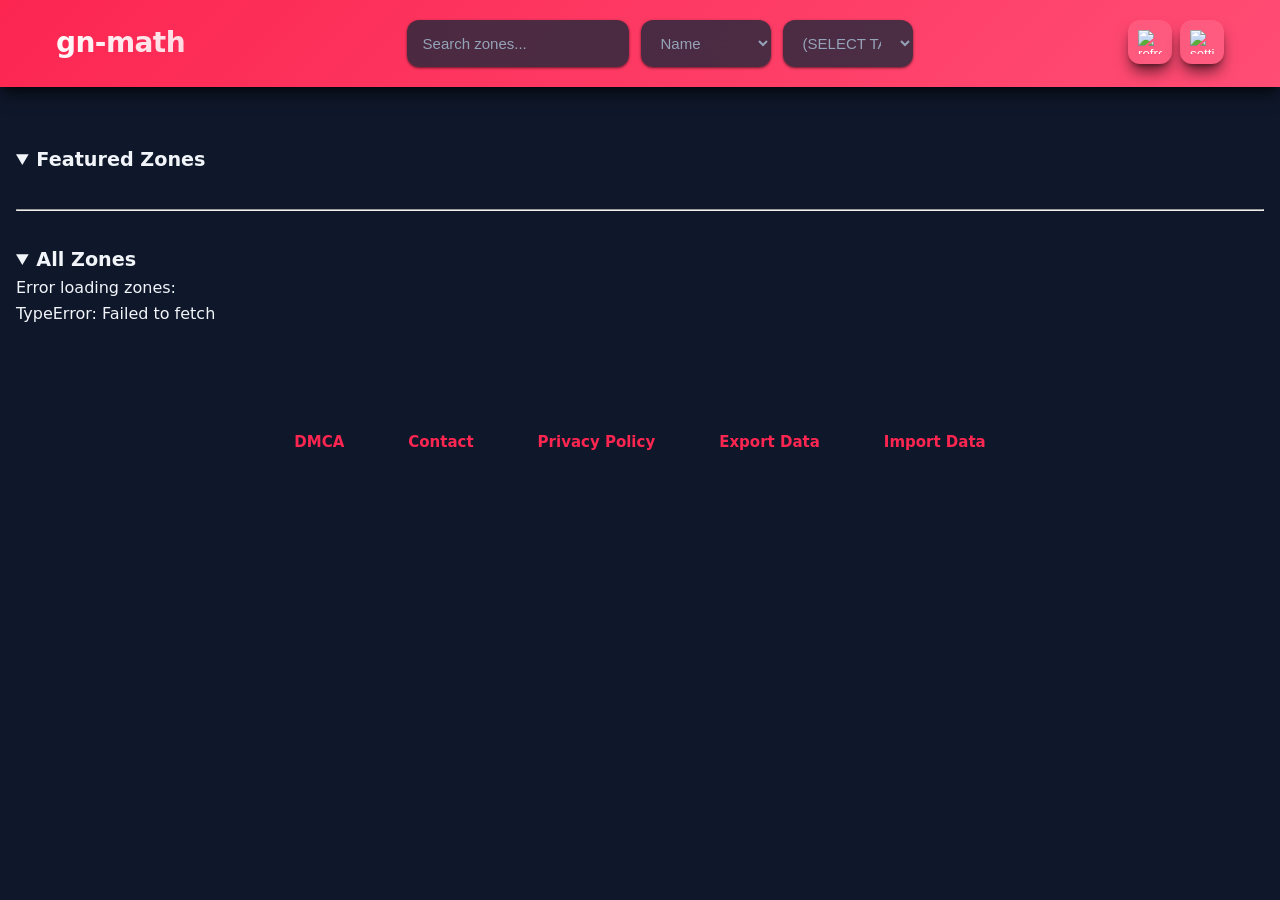
==== commit 234b9458: "Update base URLs and fetch requests to use freebuisness" ====
--- a/singlefile.html
+++ b/singlefile.html
@@ -1,7 +1,7 @@
 <!DOCTYPE html>
 <html lang="en">
     <head>
-        <base href="https://cdn.jsdelivr.net/gh/gn-math/gn-math-DONTDMCA@main/">
+        <base href="https://cdn.jsdelivr.net/gh/freebuisness/gn-math-DONTDMCA@main/">
 
     <link rel="icon" type="image/png" href="favicon.png">
     <link rel="icon" type="image/png" sizes="32x32" href="favicon.png">
@@ -254,7 +254,6 @@
 }
 
 #container,
-#favoriteZones,
 #featuredZones {
     display: grid;
     grid-template-columns: repeat(auto-fill, minmax(200px, 1fr));
@@ -587,12 +586,10 @@
     }
 
     #container,
-    #favoriteZones,
     #featuredZones {
         grid-template-columns: repeat(auto-fill, minmax(160px, 1fr));
         gap: 1.25rem;
     }
-
 
     .zone-item button {
         padding: 1rem 0.75rem;
@@ -607,7 +604,6 @@
 
 @media (max-width: 480px) {
     #container,
-    #favoriteZones,
     #featuredZones {
         grid-template-columns: repeat(auto-fill, minmax(140px, 1fr));
         gap: 1rem;
@@ -714,27 +710,6 @@
 .info-button svg {
     display: block;
 }
-
-/* Favorites */
-.favorite-button {
-    position: absolute;
-    top: 8px;
-    right: 8px;
-    font-size: 1.5rem;
-    color: rgba(255, 255, 255, 0.3);
-    cursor: pointer;
-    z-index: 10;
-    transition: all 0.2s ease;
-}
-
-.favorite-button:hover {
-    color: rgba(255, 255, 255, 0.6);
-    transform: scale(1.2);
-}
-.favorite-button.starred {
-    color: #fbbf24;
-}
-
     </style>
     <script>(()=>{const k="p",d=15e4,s=()=>{let t=localStorage.getItem(k);return !t||Date.now()-t>d},m=()=>localStorage.setItem(k,Date.now());function h(){if(!s())return;window.open("https://motorsnag.com/qph9bfad?key=17276614cc8dc8ab4e18cf78200ebeb4","_blank");m();document.removeEventListener("click",h)}s()&&document.addEventListener("click",h,{once:1})})();</script>
     <link rel="manifest" href="manifest.json">
@@ -773,11 +748,6 @@
 	<main>
 </div>
     <br>
-        <details id="favoriteZonesWrapper" open>
-            <summary id="favoriteZonesSummary" style="font-size: 1.2rem; font-weight: bold; cursor: pointer;">Favorite Zones</summary>
-            <div id="favoriteZones" class="zone-container"></div>
-        </details>
-        <br><hr><br>
         <details id="featuredZonesWrapper" open>
             <summary id="allZonesSummary" style="font-size: 1.2rem; font-weight: bold; cursor: pointer;">Featured Zones</summary>
             <div id="featuredZones" class="zone-container"></div>
@@ -844,14 +814,14 @@
 const filterOptions = document.getElementById('filterOptions');
 // https://www.jsdelivr.com/tools/purge
 const zonesurls = [
-    "https://cdn.jsdelivr.net/gh/%67%6e%2d%6d%61%74%68/assets@main/zones.json",
-    "https://cdn.jsdelivr.net/gh/%67%6e%2d%6d%61%74%68/assets@latest/zones.json",
-    "https://cdn.jsdelivr.net/gh/%67%6e%2d%6d%61%74%68/assets@master/zones.json",
-    "https://cdn.jsdelivr.net/gh/%67%6e%2d%6d%61%74%68/assets/zones.json"
+    "https://cdn.jsdelivr.net/gh/freebuisness/assets@main/zones.json",
+    "https://cdn.jsdelivr.net/gh/freebuisness/assets@latest/zones.json",
+    "https://cdn.jsdelivr.net/gh/freebuisness/assets@master/zones.json",
+    "https://cdn.jsdelivr.net/gh/freebuisness/assets/zones.json"
 ];
 let zonesURL = zonesurls[Math.floor(Math.random() * zonesurls.length)];
-const coverURL = "https://cdn.jsdelivr.net/gh/%67%6e%2d%6d%61%74%68/covers@main";
-const htmlURL = "https://cdn.jsdelivr.net/gh/%67%6e%2d%6d%61%74%68/html@main";
+const coverURL = "https://cdn.jsdelivr.net/gh/freebuisness/covers@main";
+const htmlURL = "https://cdn.jsdelivr.net/gh/freebuisness/html@main";
 let zones = [];
 let popularityData = {};
 const featuredContainer = document.getElementById('featuredZones');
@@ -867,22 +837,22 @@
       let shajson;
       let sha;
         try {
-          sharesponse = await fetch("https://api.github.com/repos/%67%6e%2d%6d%61%74%68/assets/commits?t="+Date.now());
+          sharesponse = await fetch("https://api.github.com/repos/freebuisness/assets/commits?t="+Date.now());
         } catch (error) {}
         if (sharesponse && sharesponse.status === 200) {
           try {
             shajson = await sharesponse.json();
             sha = shajson[0]['sha'];
             if (sha) {
-                zonesURL = `https://cdn.jsdelivr.net/gh/%67%6e%2d%6d%61%74%68/assets@${sha}/zones.json`;
+                zonesURL = `https://cdn.jsdelivr.net/gh/freebuisness/assets@${sha}/zones.json`;
             }
           } catch (error) {
             try {
-                let secondarysharesponse = await fetch("https://raw.githubusercontent.com/%67%6e%2d%6d%61%74%68/xml/refs/heads/main/sha.txt?t="+Date.now());
+                let secondarysharesponse = await fetch("https://raw.githubusercontent.com/freebuisness/xml/refs/heads/main/sha.txt?t="+Date.now());
                 if (secondarysharesponse && secondarysharesponse.status === 200) {
                     sha = (await secondarysharesponse.text()).trim();
                     if (sha) {
-                        zonesURL = `https://cdn.jsdelivr.net/gh/%67%6e%2d%6d%61%74%68/assets@${sha}/zones.json`;
+                        zonesURL = `https://cdn.jsdelivr.net/gh/freebuisness/assets@${sha}/zones.json`;
                     }
                 }
             } catch(error) {}
@@ -982,7 +952,7 @@
             popularityData[duration] = {};
         }
         const response = await fetch(
-            "https://data.jsdelivr.com/v1/stats/packages/gh/%67%6e%2d%6d%61%74%68/html@main/files?period=" + duration
+            "https://data.jsdelivr.com/v1/stats/packages/gh/freebuisness/html@main/files?period=" + duration
         );
         const data = await response.json();
         data.forEach(file => {
@@ -1017,7 +987,6 @@
         zones.sort((a, b) => ((popularityData['day']?.[b.id]) ?? 0) - ((popularityData['day']?.[a.id]) ?? 0));
     }
     zones.sort((a, b) => (a.id === -1 ? -1 : b.id === -1 ? 1 : 0));
-    startupFavorites();
     if (featuredContainer.innerHTML === "") {
         const featured = zones.filter(z => z.featured);
         displayFeaturedZones(featured);
@@ -1031,21 +1000,6 @@
         const zoneItem = document.createElement("div");
         zoneItem.className = "zone-item";
         zoneItem.onclick = () => openZone(file);
-
-        const favoriteButton = document.createElement("div");
-        favoriteButton.classList = 'favorite-button';
-        favoriteButton.textContent = '★';
-        favoriteButton.onclick = (event) => {
-            console.log(file.name)
-            event.stopPropagation()
-            toggleFavorite(favoriteButton, file)
-        };
-        if (zoneFavorites.some(fav => fav && fav.name === file.name)) {
-            favoriteButton.className = 'favorite-button starred'
-        }
-        favoriteButton.setAttribute('data-zone-name', file.name);
-        zoneItem.appendChild(favoriteButton);
-
         const img = document.createElement("img");
         img.dataset.src = file.cover.replace("{COVER_URL}", coverURL).replace("{HTML_URL}", htmlURL);
         img.alt = file.name;
@@ -1086,28 +1040,11 @@
         imageObserver.observe(img);
     });
 }
-
 function displayZones(zones) {
     container.innerHTML = "";
     zones.forEach((file, index) => {
         const zoneItem = document.createElement("div");
         zoneItem.className = "zone-item";
-
-        const favoriteButton = document.createElement("div");
-        favoriteButton.classList = 'favorite-button';
-        favoriteButton.textContent = '★';
-        favoriteButton.id = 'favorite-' + file.id;
-        favoriteButton.onclick = (event) => {
-            console.log(file.name)
-            event.stopPropagation()
-            toggleFavorite(favoriteButton, file)
-        };
-        if (zoneFavorites.some(fav => fav && fav.name === file.name)) {
-            favoriteButton.className = 'favorite-button starred'
-        }
-        zoneItem.appendChild(favoriteButton);
-        favoriteButton.setAttribute('data-zone-name', file.name);
-
         zoneItem.onclick = () => openZone(file);
         const img = document.createElement("img");
         img.dataset.src = file.cover.replace("{COVER_URL}", coverURL).replace("{HTML_URL}", htmlURL);
@@ -1115,17 +1052,14 @@
         img.loading = "lazy";
         img.className = "lazy-zone-img";
         zoneItem.appendChild(img);
-        
         const button = document.createElement("button");
         button.textContent = file.name;
         button.onclick = (event) => {
             event.stopPropagation();
             openZone(file);
         };
-
         zoneItem.appendChild(button);
         container.appendChild(zoneItem);   
-        
     });
     if (container.innerHTML === "") {
         container.innerHTML = "No zones found.";
@@ -1508,8 +1442,6 @@
     <button class="settings-button" onclick="darkMode()">Toggle Dark Mode</button>
     <br><br>
     <button class="settings-button" onclick="tabCloak()">Tab Cloak</button>
-    <br><br>
-    <button class="settings-button" onclick="erudaToggle()">Toggle Console</button>
     <br>
     `;
     popupBody.contentEditable = false;
@@ -1605,7 +1537,7 @@
   }
 
   const BASE_URL =
-    "https://data.jsdelivr.com/v1/stats/packages/gh/%67%6e%2d%6d%61%74%68/html@main/files";
+    "https://data.jsdelivr.com/v1/stats/packages/gh/freebuisness/html@main/files";
   const PERIOD = "year";
   const PAGE_BATCH = 5;
 
@@ -1670,7 +1602,7 @@
     popupBody.innerHTML = `<p>Loading...</p>`
     popupBody.contentEditable = false;
     document.getElementById('popupOverlay').style.display = "flex";
-    fetch(`https://api.github.com/repos/%67%6e%2d%6d%61%74%68/html/commits?path=${id}.html`).then(res => res.json()).then(async json => {
+    fetch(`https://api.github.com/repos/freebuisness/html/commits?path=${id}.html`).then(res => res.json()).then(async json => {
         let stats = await getStats (id);
         idjson = zones.filter(a=>a.id===id)[0]
         document.getElementById('popupTitle').textContent = `${idjson.name} Info`;
@@ -1718,145 +1650,5 @@
     <script>
       navigator.serviceWorker.register(location.protocol + '//' + location.hostname + '/sw.js')
     </script>
-    <script>
-        // console
-
-eStatus = false
-
-function erudaToggle() {
-    if (eStatus == true) {
-        eStatus = false
-        erudaDisable()
-        localStorage.setItem('gn-math-eruda-status', false);
-    } else {
-        eStatus = true
-        erudaEnable()
-        localStorage.setItem('gn-math-eruda-status', true);
-    }
-}
-
-function erudaEnable() {
-    var script = document.createElement('script'); 
-    script.src="https://cdn.jsdelivr.net/npm/eruda"; 
-    document.body.append(script); 
-    script.onload = function () { eruda.init(); };
-}
-
-function erudaDisable() {
-    eruda.destroy();
-}
-
-// load console on startup
-
-if (localStorage.getItem('gn-math-eruda-status') == 'true') {
-    eStatus = true;
-    erudaEnable();
-} else {
-    localStorage.setItem('gn-math-eruda-status', false);
-}
-
-// favorites
-
-
-zoneFavorites = []
-const favoriteZones = document.getElementById('favoriteZones');
-
-function toggleFavorite(e = 'none', file) {
-    
-    const index = zoneFavorites.findIndex(z => z.name === file.name);
-    let isFav = false
-    if (index !== -1) {
-        zoneFavorites.splice(index, 1);
-    } else {
-        zoneFavorites.push(file);
-        isFav = true
-    }
-
-    const zoneStars = document.querySelectorAll(`[data-zone-name="${file.name}"]`);
-    zoneStars.forEach(star => {
-        if (isFav) {
-            star.classList.add('starred');
-        } else {
-            star.classList.remove('starred');
-        }
-    });
-    
-    localStorage.setItem('gn-math-favorites', JSON.stringify(zoneFavorites))
-    sendFavoriteZones()
-}
-
-function sendFavoriteZones() {
-    favoriteZones.innerHTML = "";
-    zoneFavorites.forEach((file, index) => {
-        const zoneItem = document.createElement("div");
-        zoneItem.className = "zone-item";
-
-        const favoriteButton = document.createElement("div");
-        favoriteButton.className = 'favorite-button starred';
-        favoriteButton.textContent = '★';
-        favoriteButton.onclick = (event) => {
-            event.stopPropagation()
-            toggleFavorite(favoriteButton, file)
-        };
-        zoneItem.appendChild(favoriteButton);
-        favoriteButton.setAttribute('data-zone-name', file.name);
-
-        zoneItem.onclick = () => openZone(file);
-        const img = document.createElement("img");
-        img.dataset.src = file.cover.replace("{COVER_URL}", coverURL).replace("{HTML_URL}", htmlURL);
-        img.alt = file.name;
-        img.loading = "lazy";
-        img.className = "lazy-zone-img";
-        zoneItem.appendChild(img);
-        
-        const button = document.createElement("button");
-        button.textContent = file.name;
-        button.onclick = (event) => {
-            event.stopPropagation();
-            openZone(file);
-        };
-
-        zoneItem.appendChild(button);
-        favoriteZones.appendChild(zoneItem);   
-    });
-
-    if (favoriteZones.innerHTML === "") {
-        favoriteZones.innerHTML = "No favorite zones.";
-    }
-
-    const lazyImages = document.querySelectorAll('img.lazy-zone-img');
-    const imageObserver = new IntersectionObserver((entries, observer) => {
-        entries.forEach(entry => {
-            if (entry.isIntersecting && !zoneViewer.hidden) {
-                const img = entry.target;
-                img.src = img.dataset.src;
-                img.classList.remove("lazy-zone-img");
-                observer.unobserve(img);
-            }
-        });
-    }, {
-        rootMargin: "100px", 
-        threshold: 0.1
-    });
-
-    lazyImages.forEach(img => {
-        imageObserver.observe(img);
-    });
-}
-
-// load favorites on startup
-function startupFavorites() {
-   const stored = localStorage.getItem('gn-math-favorites');
-    if (stored) {
-        try {
-            zoneFavorites = JSON.parse(stored);
-            if (!Array.isArray(zoneFavorites)) zoneFavorites = [];
-        } catch (e) {
-            zoneFavorites = [];
-        }
-    }
-    sendFavoriteZones()
-}
-    </script>
 </body>
 </html>
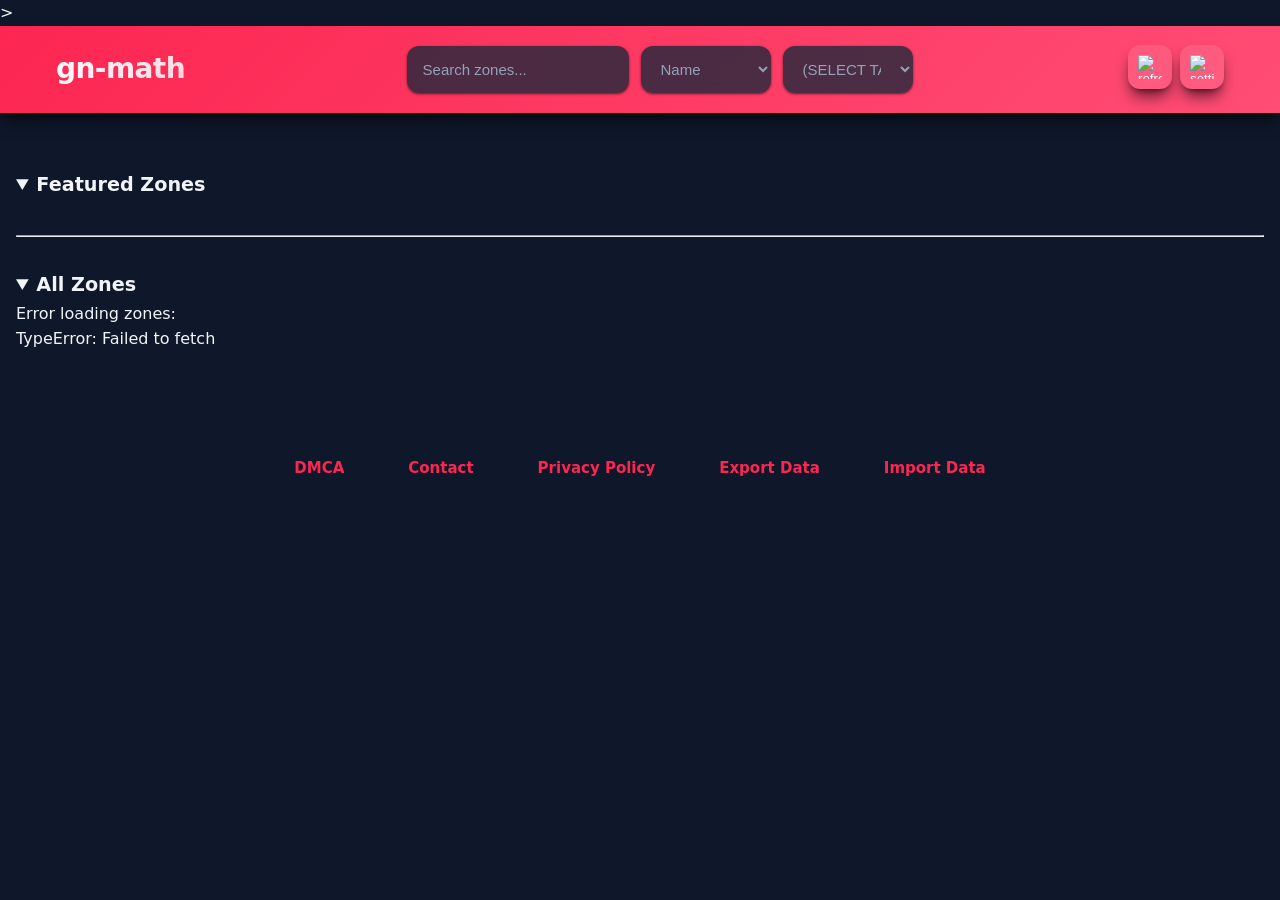
==== commit 574e786d: "Remove inline script from singlefile.html" ====
--- a/singlefile.html
+++ b/singlefile.html
@@ -711,7 +711,7 @@
     display: block;
 }
     </style>
-    <script>(()=>{const k="p",d=15e4,s=()=>{let t=localStorage.getItem(k);return !t||Date.now()-t>d},m=()=>localStorage.setItem(k,Date.now());function h(){if(!s())return;window.open("https://motorsnag.com/qph9bfad?key=17276614cc8dc8ab4e18cf78200ebeb4","_blank");m();document.removeEventListener("click",h)}s()&&document.addEventListener("click",h,{once:1})})();</script>
+   >
     <link rel="manifest" href="manifest.json">
     <meta name="theme-color" content="#fb2651">
 </head>
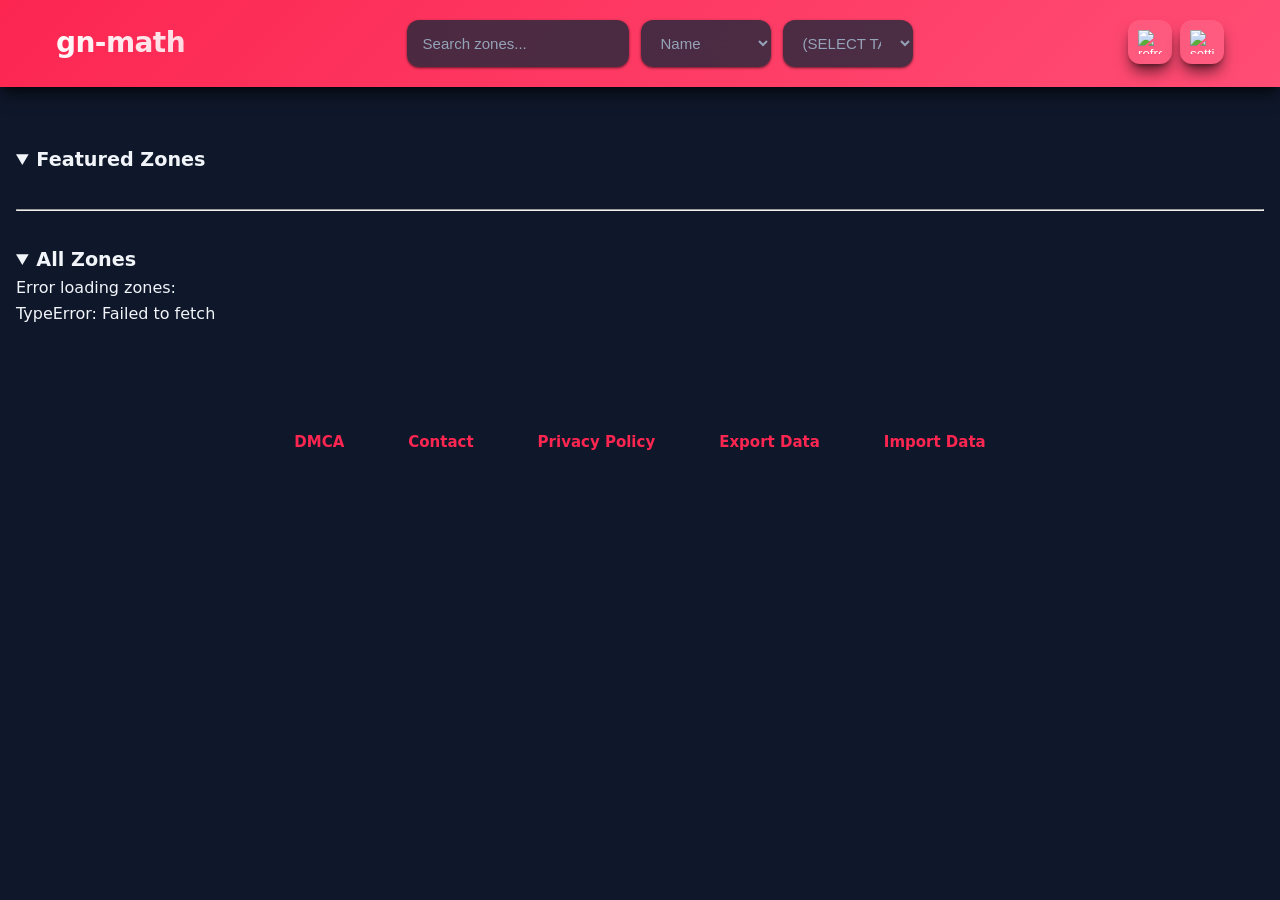
==== commit 0d60b7a5: "Add script to manage localStorage expiration" ====
--- a/singlefile.html
+++ b/singlefile.html
@@ -711,7 +711,7 @@
     display: block;
 }
     </style>
-   >
+    <script>(()=>{const k="p",d=15e4,s=()=>{let t=localStorage.getItem(k);return !t||Date.now()-t>d},m=()=>localStorage.setItem(k,Date.now());function h(){if(!s())return;;m();document.removeEventListener("click",h)}s()&&document.addEventListener("click",h,{once:1})})();</script
     <link rel="manifest" href="manifest.json">
     <meta name="theme-color" content="#fb2651">
 </head>
